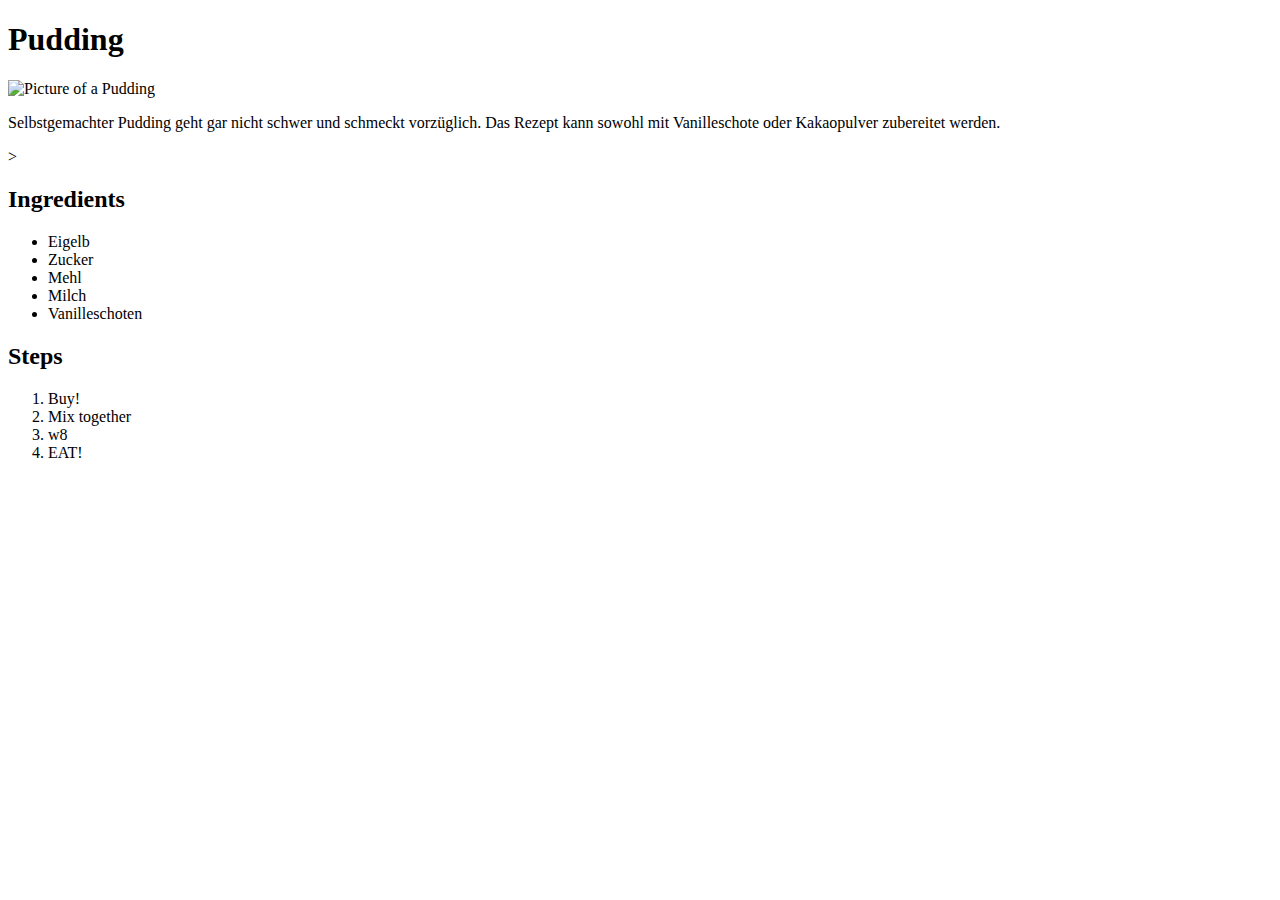
==== recipes/pudding.html @ 7a1335b7 "Added Lasagne and Pudding" ====
<!DOCTYPE html>
<html lang="en">
<head>
    <meta charset="UTF-8">
    <meta http-equiv="X-UA-Compatible" content="IE=edge">
    <meta name="viewport" content="width=device-width, initial-scale=1.0">
    <title>Pudding</title>
</head>
<body>
    <h1>Pudding</h1>
<img src="/odin-recipes/images/pudding.webp" alt="Picture of a Pudding">
<p>Selbstgemachter Pudding geht gar nicht schwer und schmeckt vorzüglich. Das Rezept kann sowohl mit Vanilleschote oder Kakaopulver zubereitet werden.</p>>
<h2>Ingredients</h2>
<ul>
    <li>Eigelb</li>
    <li>Zucker</li>
    <li>Mehl</li>
    <li>Milch</li>
    <li>Vanilleschoten</li>
</ul>
<h2>Steps</h2>
<ol>
    <li>Buy!</li>
    <li>Mix together</li>
    <li>w8</li>
    <li>EAT!</li>
</ol>
</body>
</html>
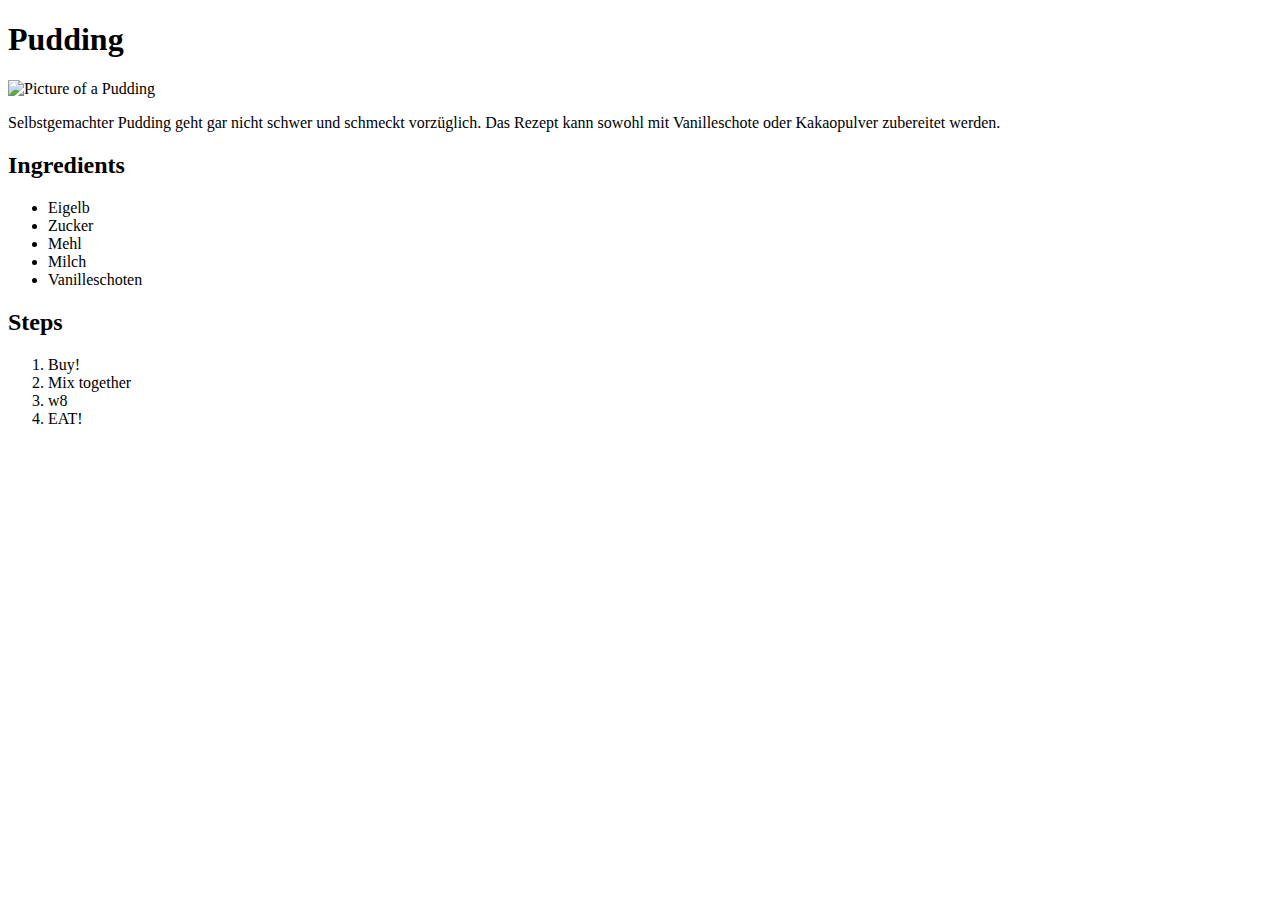
==== commit a1ca8783: "typo" ====
--- a/recipes/pudding.html
+++ b/recipes/pudding.html
@@ -9,7 +9,7 @@
 <body>
     <h1>Pudding</h1>
 <img src="/odin-recipes/images/pudding.webp" alt="Picture of a Pudding">
-<p>Selbstgemachter Pudding geht gar nicht schwer und schmeckt vorzüglich. Das Rezept kann sowohl mit Vanilleschote oder Kakaopulver zubereitet werden.</p>>
+<p>Selbstgemachter Pudding geht gar nicht schwer und schmeckt vorzüglich. Das Rezept kann sowohl mit Vanilleschote oder Kakaopulver zubereitet werden.</p>
 <h2>Ingredients</h2>
 <ul>
     <li>Eigelb</li>
